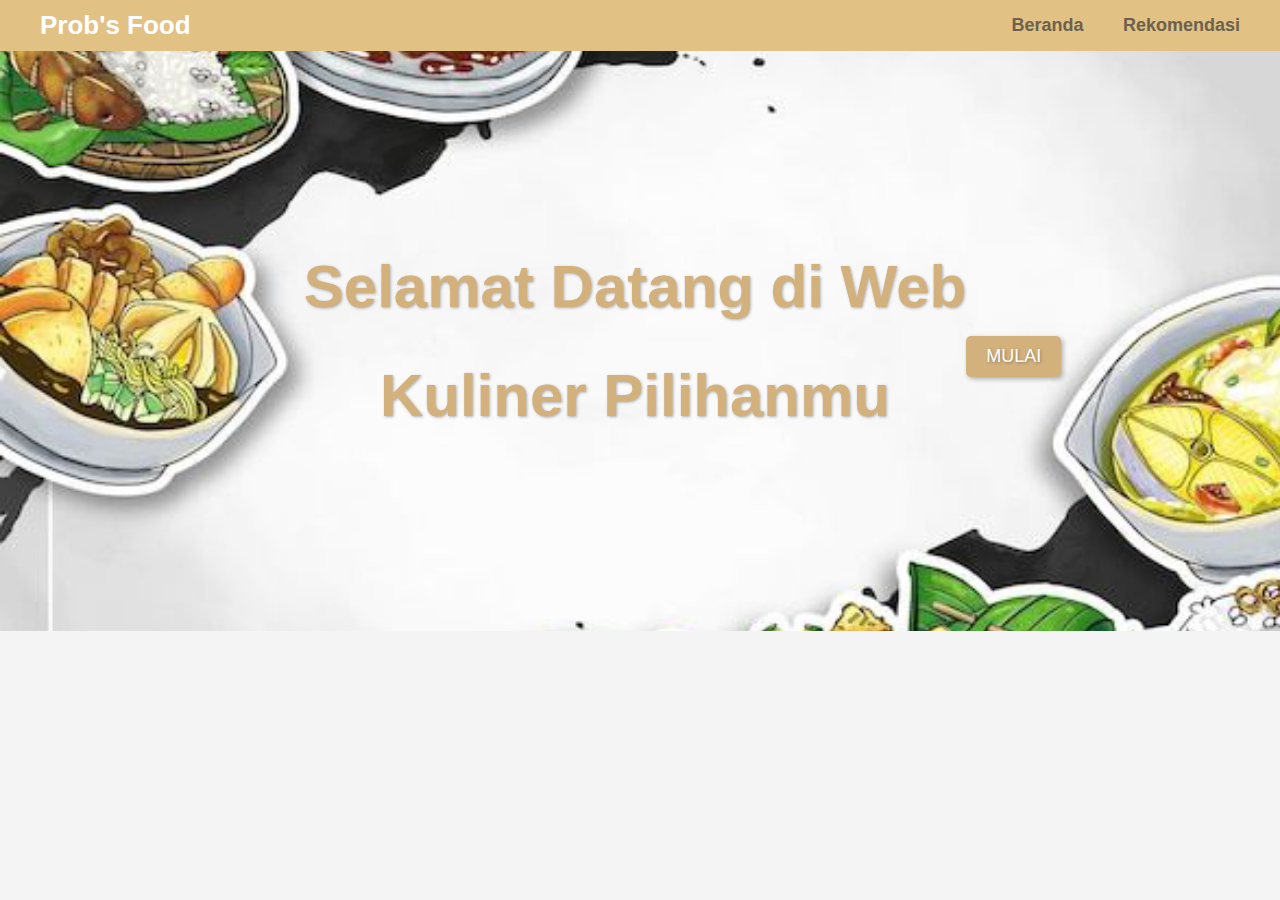
==== index.html @ e7bb8250 "Add files via upload" ====
<!DOCTYPE html>
<html lang="id">
<head>
    <meta charset="UTF-8">
    <meta name="viewport" content="width=device-width, initial-scale=1.0">
    <title>Prob's Food</title>
    <link rel="stylesheet" href="styles.css">
</head>
<body>

    <header>
        <div class="navbar">
            <div class="logo">Prob's Food</div>
            <nav>
                <a href="#">Beranda</a>
                <a href="index2.html">Rekomendasi</a>
            </nav>
        </div>
    </header>

    <div class="main-container">
        <div class="welcome-text">
            <h1>Selamat Datang di Web</h1>
            <h1>Kuliner Pilihanmu</h1>
        </div>
        <div class="start-button">
            <button>MULAI</button>
        </div>
    </div>

    

</body>
</html>
---- styles.css ----
body {
    font-family: 'Arial', sans-serif;
    margin: 0;
    padding: 0;
    background-color: #f4f4f4;
}

header {
    background-color: #e2c185;
    padding: 10px 0;
}

.navbar {
    max-width: 1200px;
    margin: 0 auto;
    display: flex;
    justify-content: space-between;
    align-items: center;
    padding: 0 20px;
}

.logo {
    font-size: 26px;
    font-weight: bold;
    color: #fff;
}

nav a {
    color: #6c614d;
    text-decoration: none;
    margin-left: 35px;
    font-weight: bold;
    font-size: 18px;
}

nav a:hover {
    color: #000;
}

.main-container {
    text-align: center;
    padding: 50px 10px;
    background: url('food background  (1).png') no-repeat center center;
    background-size: cover;
    position: relative;
    max-width: 120%;
    height: 480px;
    width: 1345px;
    display: flex;
    justify-content: center;
    align-items: center;
}

.welcome-text {
    color: #d3b17d;
    margin-bottom: : 100px;
    font-size: 30px;
    font-weight: bold;
    text-shadow: 1px 1px 3px rgba(0, 0, 0, 0.3);
}

.start-button {
    margin-top: 30px;
}

.start-button button {
    background-color: #d3b17d;
    color: #fff;
    padding: 10px 20px;
    border: none;
    border-radius: 5px;
    font-size: 18px;
    cursor: pointer;
    text-shadow: 1px 1px 3px rgba(0, 0, 0, 0.3);
    box-shadow: 2px 2px 5px rgba(0, 0, 0, 0.3);
    align-items: center;
    justify-content: center;
    display: inline-block;
}

.start-button button:hover {
    background-color: #b89967;
}
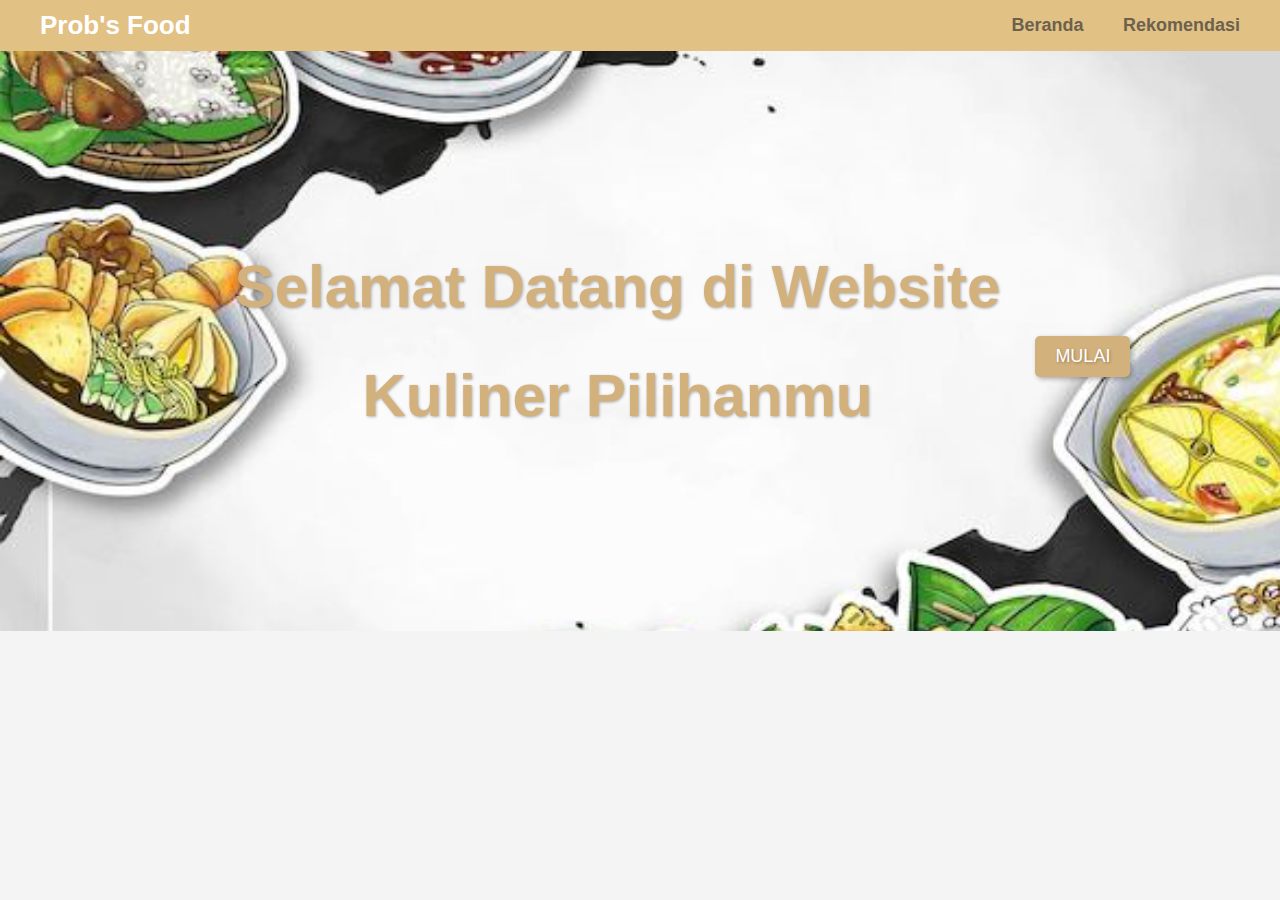
==== commit af095d26: "Update index.html" ====
--- a/index.html
+++ b/index.html
@@ -20,15 +20,14 @@
 
     <div class="main-container">
         <div class="welcome-text">
-            <h1>Selamat Datang di Web</h1>
+            <h1>Selamat Datang di Website</h1>
             <h1>Kuliner Pilihanmu</h1>
         </div>
         <div class="start-button">
-            <button>MULAI</button>
+            <nav>
+                <a href="index1.html"><button>MULAI</button></a> 
+            </nav>
         </div>
     </div>
-
-    
-
 </body>
 </html>
